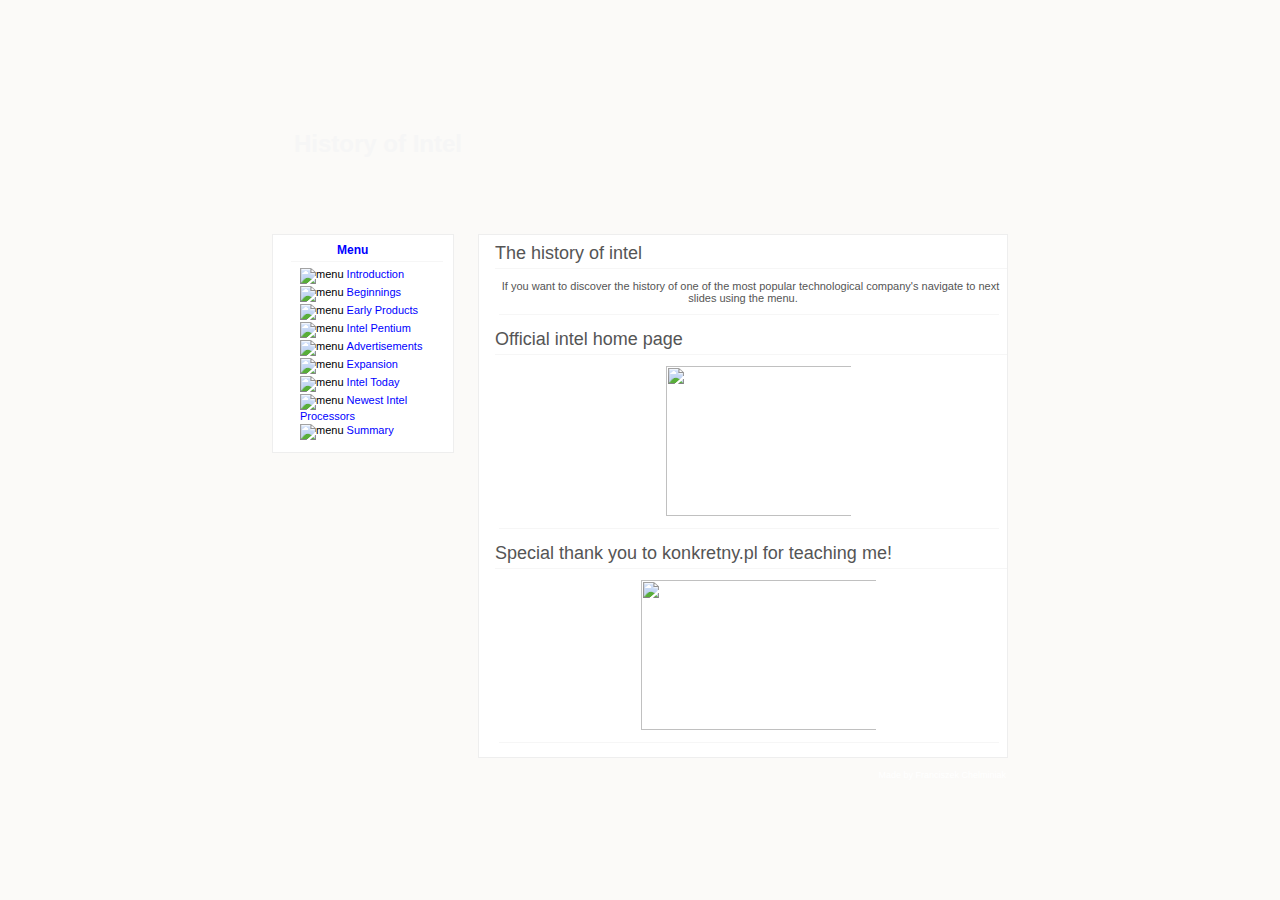
==== index.html @ 43a8fb4b "Add files via upload" ====
<!DOCTYPE html>
<html>
<head>
  <meta http-equiv="Content-Type" content="text/html; charset=iso-8859-2" />
  <meta http-equiv="Content-Language" content="pl" />
  <meta name="Keywords" content="S�OWA KLUCZOWE" />
  <meta name="Description" content="OPIS STRONY." />
  <meta name="Robots" content="ALL" />
  <meta name="Author" content="Franciszek Che�miniak" />
  <link rel="stylesheet" href="style.css" type="text/css" />

  <title>HISTORY OF INTEL</title>
</head>
<body>

<div class="tlo">
	<div id="logo"><h1>History of Intel</h1></div>
	<div id="kontener">
		<div class="menu">

    <dl>
    <dt>Menu</dt>
    <dd><img src="images/menu.jpg" alt="menu" />&nbsp;<a href="Introduction.html">Introduction</a></dd>
    <dd><img src="images/menu.jpg" alt="menu" />&nbsp;<a href="Beginnings.html">Beginnings</a></dd>
    <dd><img src="images/menu.jpg" alt="menu" />&nbsp;<a href="Early_Products.html">Early Products</a></dd>
    <dd><img src="images/menu.jpg" alt="menu" />&nbsp;<a href="Intel_Pentium.html">Intel Pentium</a></dd>
    <dd><img src="images/menu.jpg" alt="menu" />&nbsp;<a href="Advertisements.html">Advertisements</a></dd>
    <dd><img src="images/menu.jpg" alt="menu" />&nbsp;<a href="Expansion.html">Expansion</a></dd>
    <dd><img src="images/menu.jpg" alt="menu" />&nbsp;<a href="Intel_Today.html">Intel Today</a></dd>
    <dd><img src="images/menu.jpg" alt="menu" />&nbsp;<a href="Newest_Intel_Processors.html">Newest Intel Processors</a></dd>
    <dd><img src="images/menu.jpg" alt="menu" />&nbsp;<a href="Summary.html">Summary</a></dd>
    
    </dl>

		</div>

		<div class="tresc">
		<div class="tytul">The history of intel</div>
		<div class="tekst">

  	<p><center>If you want to discover the history of one of the most popular technological company's navigate to next slides using the menu. </center></p>

       		</div>
		<div class="data"></div>

		<div class="tytul">Official intel home page</div>
		<div class="tekst">
<p><a href="https://www.intel.pl/content/www/pl/pl/homepage.html">
<center><img src= "images\Intel_logo_(2006-2020).jpg" width="200" height="150"> </a></p>
		</div>
		<div class="data"></div>

		<div class="tytul">Special thank you to konkretny.pl for teaching me!</div>
		<div class="tekst">
<p><a href="https://www.youtube.com/channel/UCtwldRJeuaf_dGdaT960YNQ">
<center><img src= "images\2d2be2421911037d80f9921dc29d54c2.jpg" width="250" height="150"> </a></p>
		</div>
		<div class="data"></div>

		</div>
	</div>
	<div id="stopka">
	<div id="copyright"></div>
<div id="design">Made by <a"  onclick="target='_blank'" title="Tworzenie stron www">Franciszek Chelminiak</a></div>
	</div>
</div>

</body>
</html>
---- style.css ----
body {
		background:#fbfaf8;
		margin-left:auto;
		margin-right:auto;
		list-style: none;
		margin:0px;
    }
div {
		font-family:Verdana, Arial, Helvetica, sans-serif;
		font-size:12px;
        position:relative;
		margin-left:auto;
		margin-right:auto;
    }
a {
		text-decoration: none;
	}
img {
		border:0px;
	}
/* Gl�wny uklad strony */
.tlo {
		background:url(images/tlo.jpg) repeat;
		width:942px;
	}
#logo {
		background:url(images/logo.jpg);
		width:752px;
		height:226px;
	}
#logo h1 {
		margin-top:0px;
		padding-top:130px;
		padding-left:30px;
		color:#f6f6f6;
	}
#kontener {
		width:752px;
		height:auto;
		overflow: hidden;
	}
/* Gl�wna tresc strony */
.menu {
		margin:8px;
		background:#ffffff;
		float:left;
		height:auto;
		width:180px;
		border:solid 1px #eeeeee;
	}
.menu dt {	
		color:#0000FF;
		font-size:12px;
		font-weight:bold;
		margin-top:-4px;
		margin-bottom:6px;
		margin-left:18px;
		margin-right:10px;
		padding-left:46px;
		padding-bottom:4px;
		border-bottom:solid 1px #f6f6f6;	
	}
.menu dd {
		font-size:11px;
		margin-bottom:2px;
		margin-left:27px;
	}
.menu dd a{
		font-size:11px;
		color:#0000FF;
	}
.menu dd a:hover{
		font-size:11px;
		color:#555555;
		font-weight:bold;
	}
.tresc {
		margin:8px;
		background:#ffffff;
		float:right;
		height:auto;
		width:528px;
		border:solid 1px #eeeeee;
	}
.tytul {
		margin-left:16px;
		margin-top:8px;
		padding-bottom:4px;
		color:#555555;
		font-size:18px;
		font-family:Arial, Helvetica, sans-serif;
		border-bottom:solid 1px #f6f6f6;
	}
.data {
		margin-left:20px;
		margin-top:-15px;
		margin-bottom:14px;
		color:#aaaaaa;
		font-size:9px;
		width:500px;
		padding-top:0px;
		padding-bottom:5px;
		border-bottom:solid 1px #f6f6f6;		
	}
.tekst {
		width:520px;
		margin-bottom:20px;
		text-indent:15px;
		font-size:11px;
		color:#555555;
	}
.tekst span {
		margin-left:65px;
		text-align:center;
	}
.tekst p {
		padding-left:12px;
		padding-right:12px;
	}
.tekst a {
		color:#cb182c;
	}
.tekst a:hover {
		color:#555555;
		font-weight:bold;
	}
/* Dolna czesc, stopka */
#stopka {
		background:url(images/stopka.jpg);
		width:752px;
		height:19px;
	}
#c {
		float:left;
		margin-left:300px;
		color:#FFFFFF;
		font-size:9px;
		margin-top:4px;
	}
#design {
		float:right;
		margin-right:10px;
		color:#FFFFFF;
		font-size:9px;
		margin-top:4px;
	}
#design a {
		color:#FFFFFF;
	}
#design a:hover {
		text-decoration:underline;
	}
/* Galeria */
.zdjecia {
		overflow: hidden;
	}
.miniaturka {
		width:100px;
		height:100px;
		border:solid 3px #FF0000;
		float:left;
		margin-left:20px;
		margin-top:16px;
		margin-bottom:2px;
	}
.miniaturka img {
		width:100px;
		height:100px;
		margin-left:-15px;
	}
.podpis {
		width:120px;
		height:auto;
		margin-left:5px;
		text-align:center;
		float:left;
	}
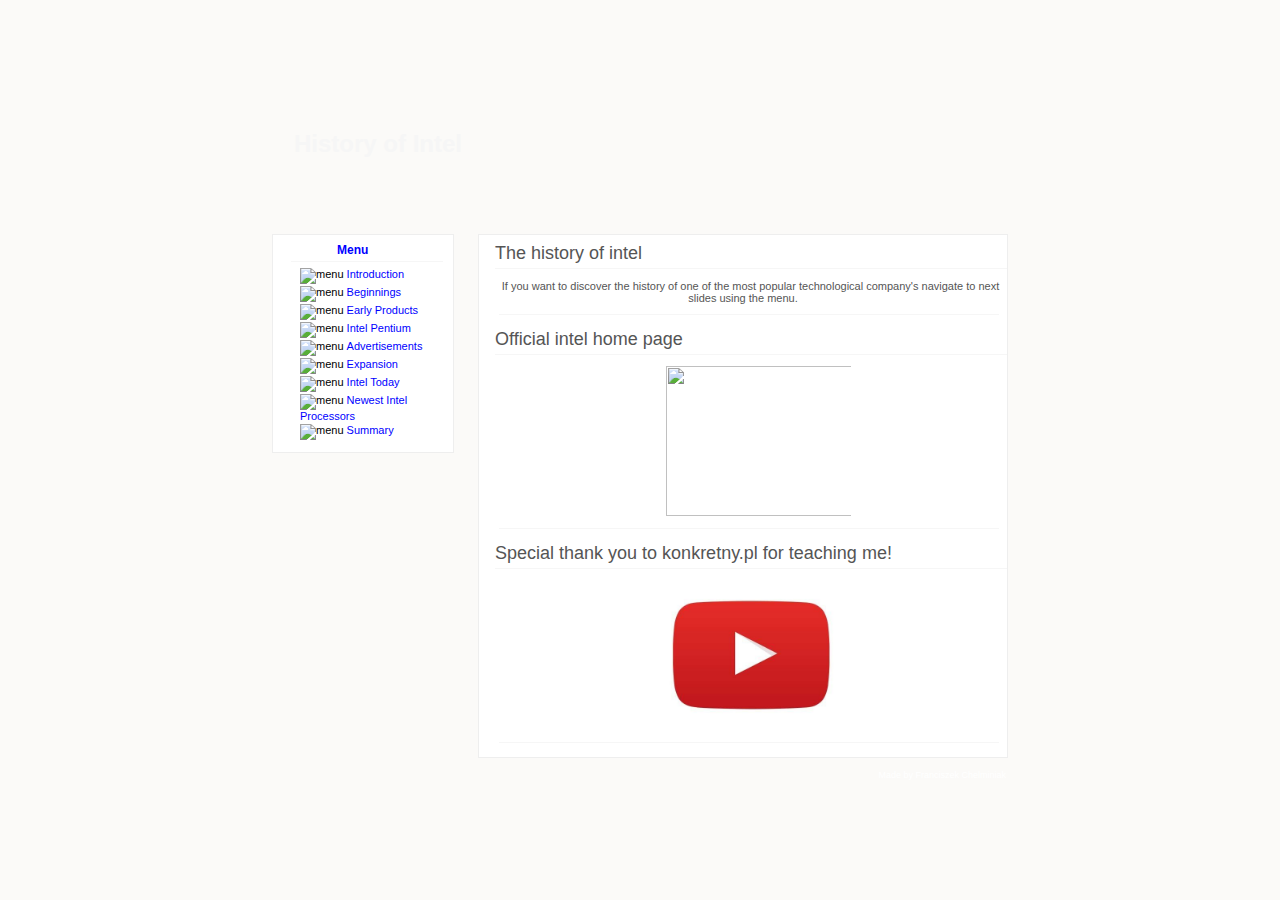
==== commit 8539b8df: "Update index.html" ====
--- a/index.html
+++ b/index.html
@@ -3,10 +3,10 @@
 <head>
   <meta http-equiv="Content-Type" content="text/html; charset=iso-8859-2" />
   <meta http-equiv="Content-Language" content="pl" />
-  <meta name="Keywords" content="S�OWA KLUCZOWE" />
+  <meta name="Keywords" content="S£OWA KLUCZOWE" />
   <meta name="Description" content="OPIS STRONY." />
   <meta name="Robots" content="ALL" />
-  <meta name="Author" content="Franciszek Che�miniak" />
+  <meta name="Author" content="Franciszek Che³miniak" />
   <link rel="stylesheet" href="style.css" type="text/css" />
 
   <title>HISTORY OF INTEL</title>
@@ -53,7 +53,7 @@
 		<div class="tytul">Special thank you to konkretny.pl for teaching me!</div>
 		<div class="tekst">
 <p><a href="https://www.youtube.com/channel/UCtwldRJeuaf_dGdaT960YNQ">
-<center><img src= "images\2d2be2421911037d80f9921dc29d54c2.jpg" width="250" height="150"> </a></p>
+<center><img src= "2d2be2421911037d80f9921dc29d54c2.jpg" width="250" height="150"> </a></p>
 		</div>
 		<div class="data"></div>
 
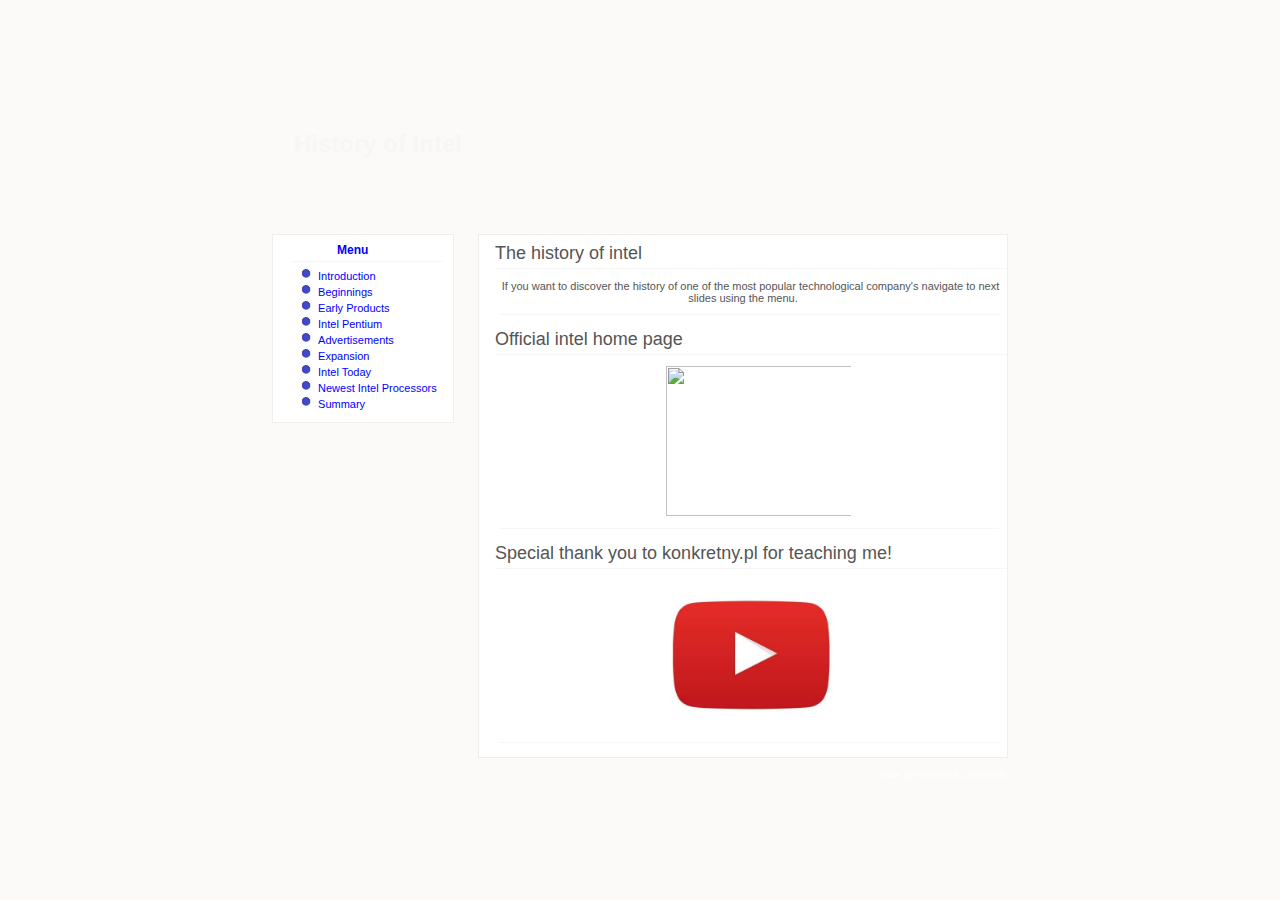
==== commit 6479bcae: "Update index.html" ====
--- a/index.html
+++ b/index.html
@@ -20,15 +20,15 @@
 
     <dl>
     <dt>Menu</dt>
-    <dd><img src="images/menu.jpg" alt="menu" />&nbsp;<a href="Introduction.html">Introduction</a></dd>
-    <dd><img src="images/menu.jpg" alt="menu" />&nbsp;<a href="Beginnings.html">Beginnings</a></dd>
-    <dd><img src="images/menu.jpg" alt="menu" />&nbsp;<a href="Early_Products.html">Early Products</a></dd>
-    <dd><img src="images/menu.jpg" alt="menu" />&nbsp;<a href="Intel_Pentium.html">Intel Pentium</a></dd>
-    <dd><img src="images/menu.jpg" alt="menu" />&nbsp;<a href="Advertisements.html">Advertisements</a></dd>
-    <dd><img src="images/menu.jpg" alt="menu" />&nbsp;<a href="Expansion.html">Expansion</a></dd>
-    <dd><img src="images/menu.jpg" alt="menu" />&nbsp;<a href="Intel_Today.html">Intel Today</a></dd>
-    <dd><img src="images/menu.jpg" alt="menu" />&nbsp;<a href="Newest_Intel_Processors.html">Newest Intel Processors</a></dd>
-    <dd><img src="images/menu.jpg" alt="menu" />&nbsp;<a href="Summary.html">Summary</a></dd>
+    <dd><img src="menu.jpg" alt="menu" />&nbsp;<a href="Introduction.html">Introduction</a></dd>
+    <dd><img src="menu.jpg" alt="menu" />&nbsp;<a href="Beginnings.html">Beginnings</a></dd>
+    <dd><img src="menu.jpg" alt="menu" />&nbsp;<a href="Early_Products.html">Early Products</a></dd>
+    <dd><img src="menu.jpg" alt="menu" />&nbsp;<a href="Intel_Pentium.html">Intel Pentium</a></dd>
+    <dd><img src="menu.jpg" alt="menu" />&nbsp;<a href="Advertisements.html">Advertisements</a></dd>
+    <dd><img src="menu.jpg" alt="menu" />&nbsp;<a href="Expansion.html">Expansion</a></dd>
+    <dd><img src="menu.jpg" alt="menu" />&nbsp;<a href="Intel_Today.html">Intel Today</a></dd>
+    <dd><img src="menu.jpg" alt="menu" />&nbsp;<a href="Newest_Intel_Processors.html">Newest Intel Processors</a></dd>
+    <dd><img src="menu.jpg" alt="menu" />&nbsp;<a href="Summary.html">Summary</a></dd>
     
     </dl>
 
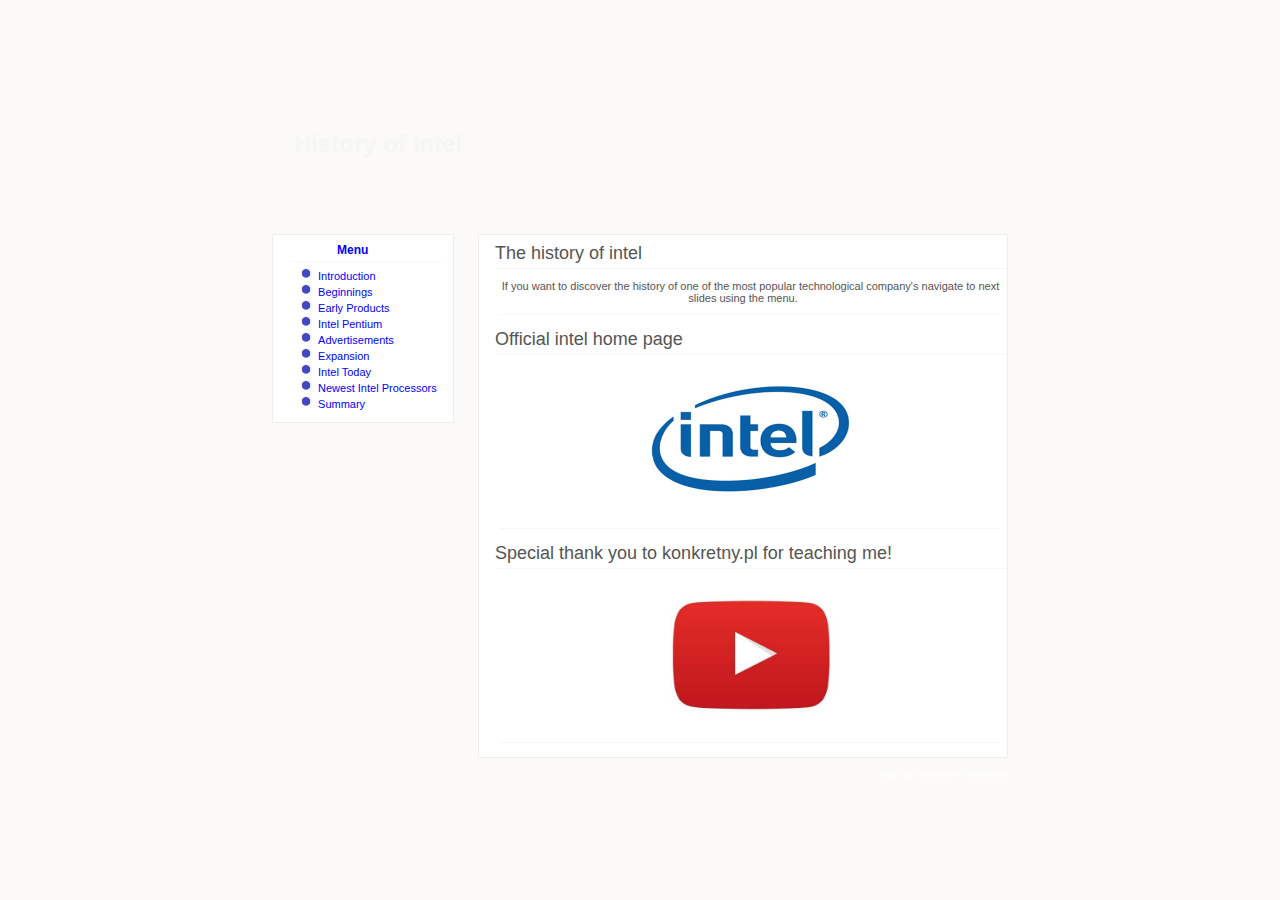
==== commit 618e475b: "Update index.html" ====
--- a/index.html
+++ b/index.html
@@ -46,7 +46,7 @@
 		<div class="tytul">Official intel home page</div>
 		<div class="tekst">
 <p><a href="https://www.intel.pl/content/www/pl/pl/homepage.html">
-<center><img src= "images\Intel_logo_(2006-2020).jpg" width="200" height="150"> </a></p>
+<center><img src= "Intel_logo_(2006-2020).jpg" width="200" height="150"> </a></p>
 		</div>
 		<div class="data"></div>
 
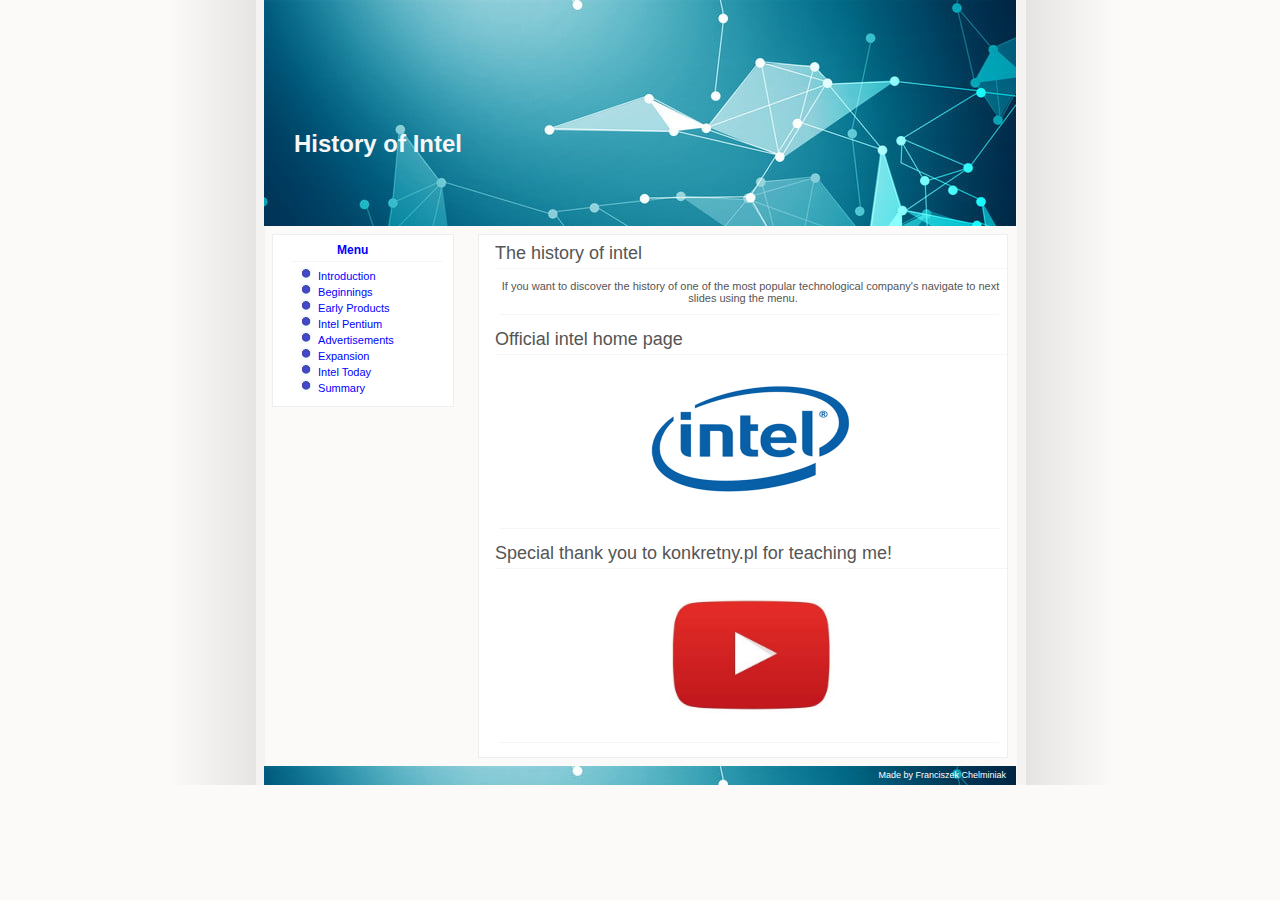
==== commit 48f5f26c: "Update index.html" ====
--- a/index.html
+++ b/index.html
@@ -27,7 +27,7 @@
     <dd><img src="menu.jpg" alt="menu" />&nbsp;<a href="Advertisements.html">Advertisements</a></dd>
     <dd><img src="menu.jpg" alt="menu" />&nbsp;<a href="Expansion.html">Expansion</a></dd>
     <dd><img src="menu.jpg" alt="menu" />&nbsp;<a href="Intel_Today.html">Intel Today</a></dd>
-    <dd><img src="menu.jpg" alt="menu" />&nbsp;<a href="Newest_Intel_Processors.html">Newest Intel Processors</a></dd>
+   
     <dd><img src="menu.jpg" alt="menu" />&nbsp;<a href="Summary.html">Summary</a></dd>
     
     </dl>
--- a/style.css
+++ b/style.css
@@ -18,13 +18,13 @@
 img {
 		border:0px;
 	}
-/* Gl�wny uklad strony */
+/* Glówny uklad strony */
 .tlo {
-		background:url(images/tlo.jpg) repeat;
+		background:url(tlo.jpg) repeat;
 		width:942px;
 	}
 #logo {
-		background:url(images/logo.jpg);
+		background:url(logo.jpg);
 		width:752px;
 		height:226px;
 	}
@@ -39,7 +39,7 @@
 		height:auto;
 		overflow: hidden;
 	}
-/* Gl�wna tresc strony */
+/* Glówna tresc strony */
 .menu {
 		margin:8px;
 		background:#ffffff;
@@ -126,7 +126,7 @@
 	}
 /* Dolna czesc, stopka */
 #stopka {
-		background:url(images/stopka.jpg);
+		background:url(stopka.jpg);
 		width:752px;
 		height:19px;
 	}
